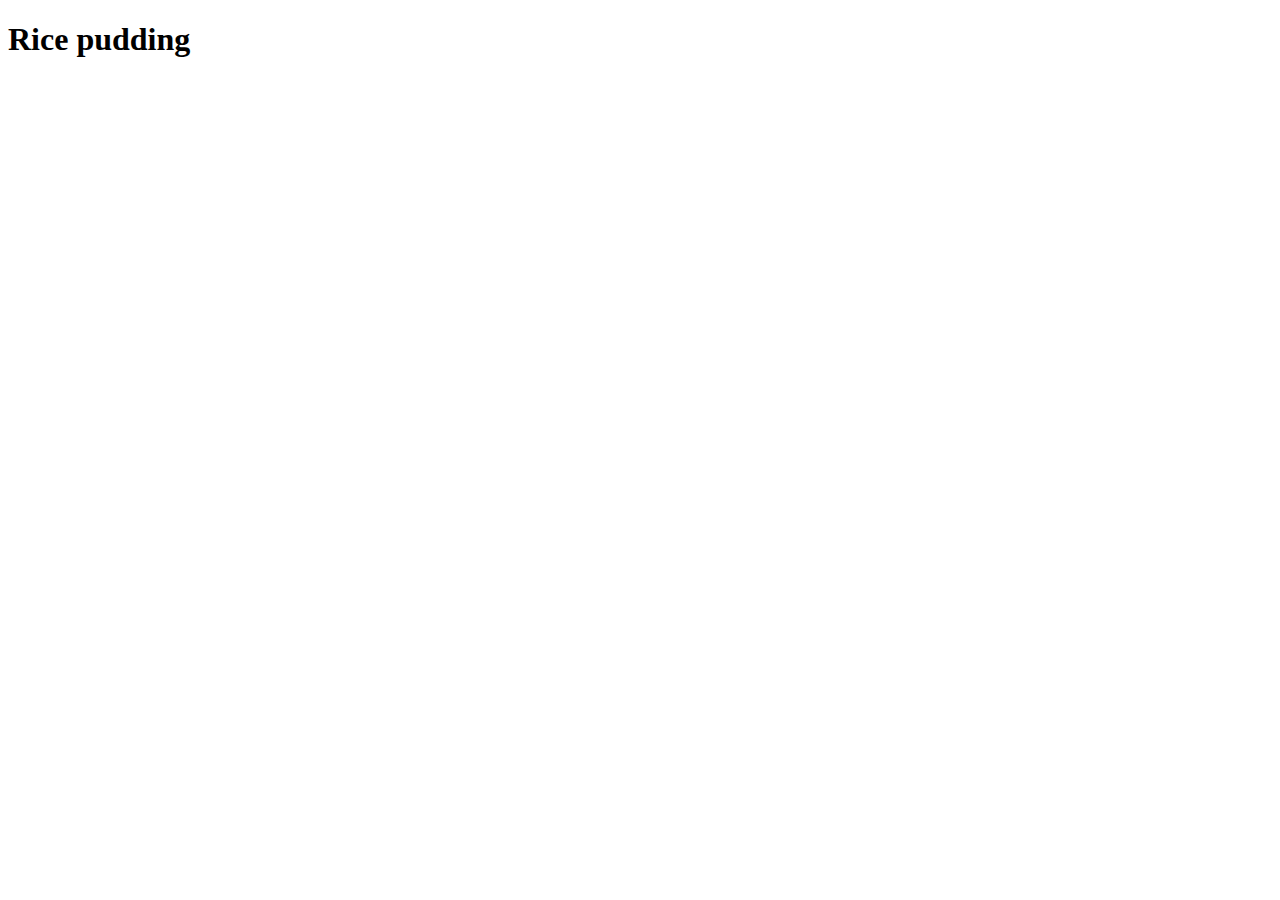
==== recipes/rice-pudding.html @ 1a692ddc "create and edit index.html and recipes/rice-pudding.html" ====
<!DOCTYPE html>
<html lang="en">
<head>
    <meta charset="UTF-8">
    <meta name="viewport" content="width=device-width, initial-scale=1.0">
    <title>Document</title>
</head>
<body>
    <h1>Rice pudding</h1>
</body>
</html>
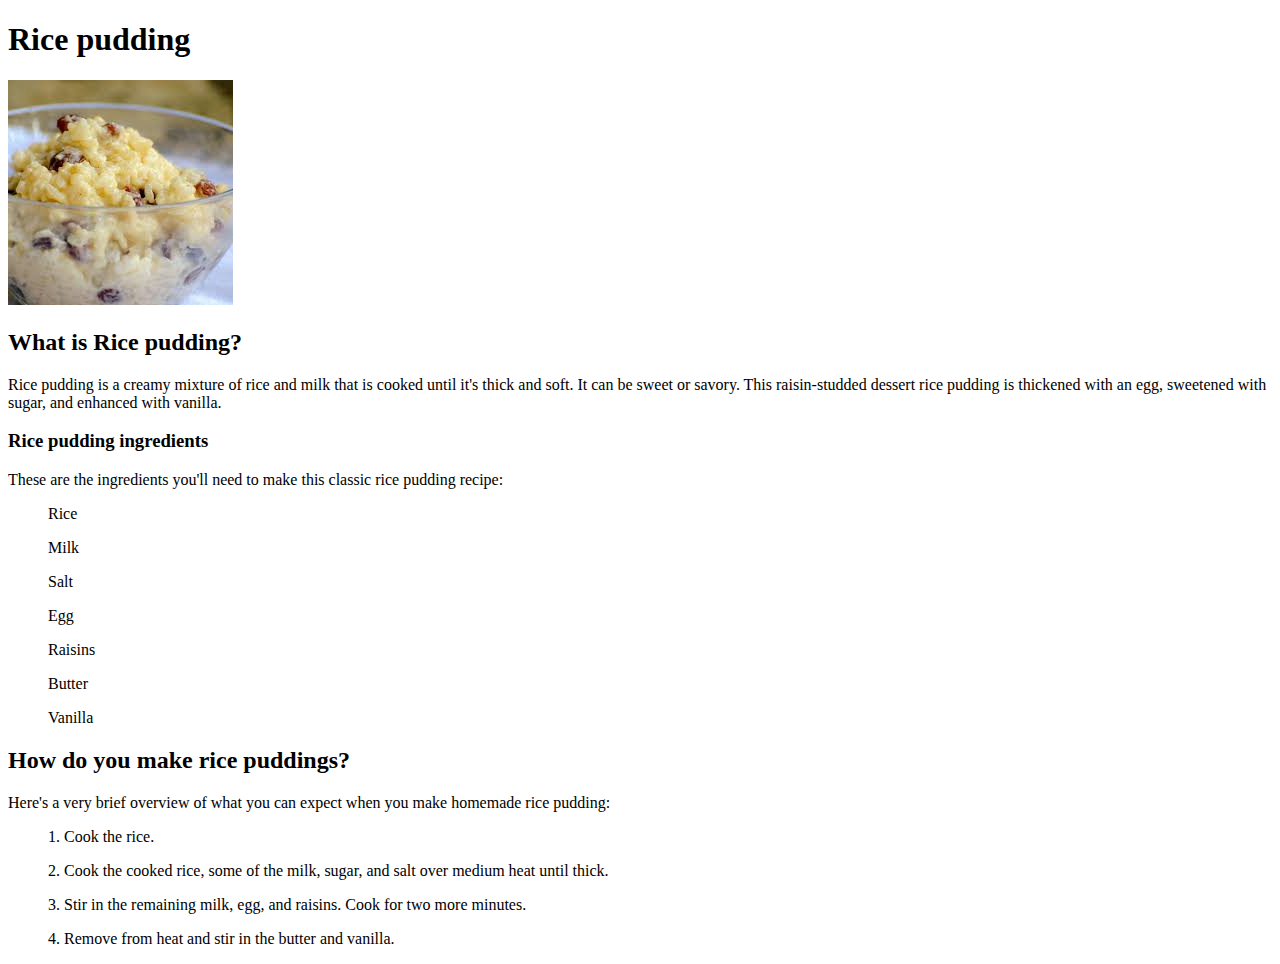
==== commit 8dc7c2e0: "Create keema-aloo-curry.html, keema-aloo-curry.jpg, and rice-pudding.jpeg and edit index.html and ri" ====
--- a/recipes/rice-pudding.html
+++ b/recipes/rice-pudding.html
@@ -3,9 +3,36 @@
 <head>
     <meta charset="UTF-8">
     <meta name="viewport" content="width=device-width, initial-scale=1.0">
-    <title>Document</title>
+    <title>Rice pudding</title>
 </head>
 <body>
     <h1>Rice pudding</h1>
+    <img src="rice-pudding.jpeg" alt="rice-pudding">
+    <h2>What is Rice pudding?</h2>
+    <p>
+        Rice pudding is a creamy mixture of rice and milk that is cooked until it's thick and soft. It can be sweet or savory. This raisin-studded dessert rice pudding is thickened with an egg, sweetened with sugar, and enhanced with vanilla.
+
+
+    </p>
+    <h3>Rice pudding ingredients</h3>
+    <p>These are the ingredients you'll need to make this classic rice pudding recipe:
+
+    </p>
+    <ul>Rice</ul>
+    <ul>Milk</ul>
+    <ul>Salt</ul>
+    <ul>Egg</ul>
+    <ul>Raisins</ul>
+    <ul>Butter</ul>    
+    <ul>Vanilla</ul>
+    <h2>How do you make rice puddings?</h2>
+    <p>Here's a very brief overview of what you can expect when you make homemade rice pudding:
+
+    </p>
+    <ol>1. Cook the rice.</ol>
+    <ol>2. Cook the cooked rice, some of the milk, sugar, and salt over medium heat until thick.</ol>
+    <ol>3. Stir in the remaining milk, egg, and raisins. Cook for two more minutes.</ol>
+    <ol>4. Remove from heat and stir in the butter and vanilla.</ol>
+
 </body>
 </html>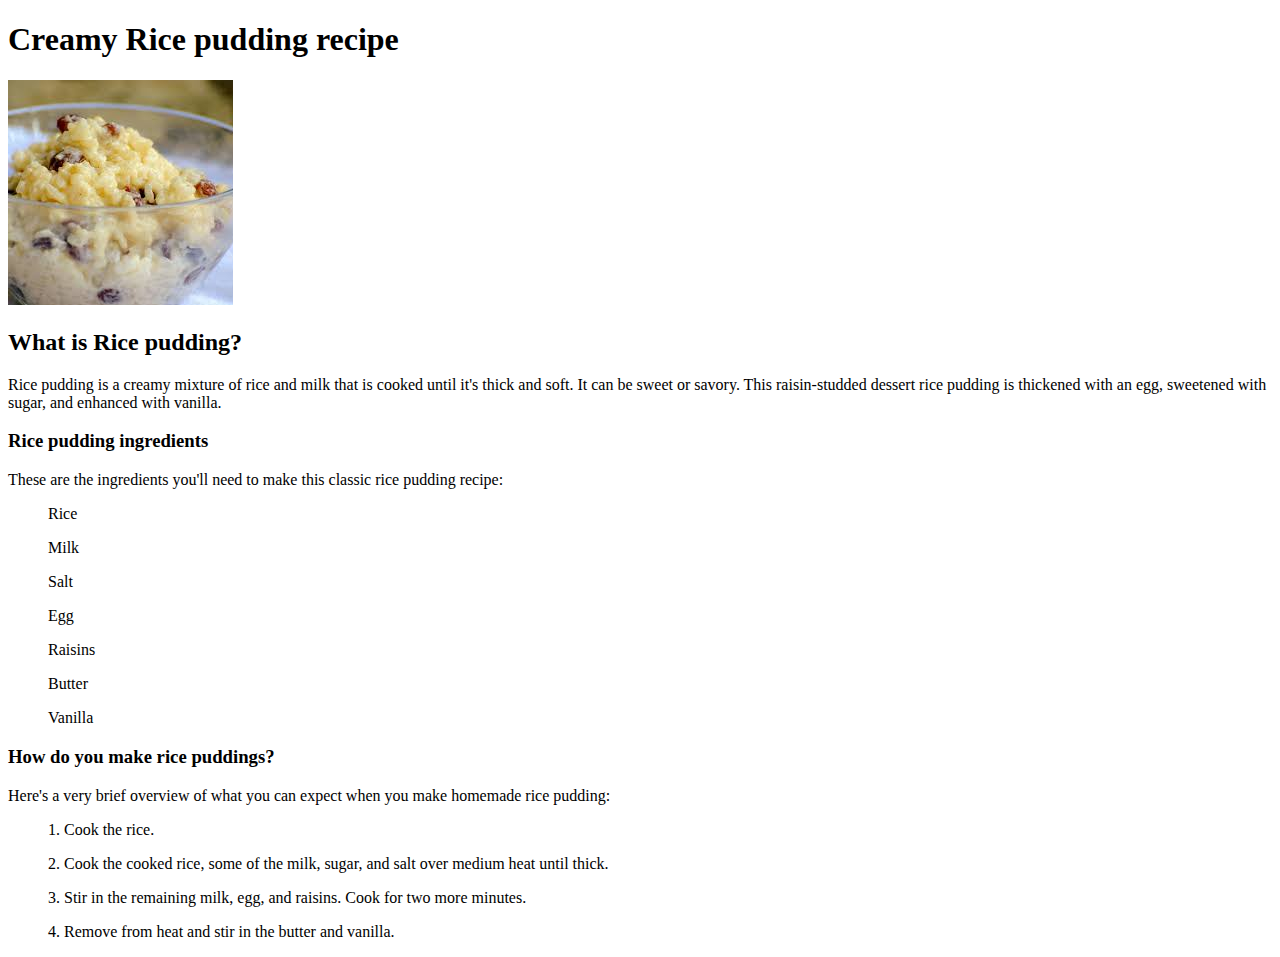
==== commit 186bd7c6: "edit keema-aloo-curry.html and rice-pudding" ====
--- a/recipes/rice-pudding.html
+++ b/recipes/rice-pudding.html
@@ -3,10 +3,10 @@
 <head>
     <meta charset="UTF-8">
     <meta name="viewport" content="width=device-width, initial-scale=1.0">
-    <title>Rice pudding</title>
+    <title>Creamy Rice pudding recipe</title>
 </head>
 <body>
-    <h1>Rice pudding</h1>
+    <h1>Creamy Rice pudding recipe</h1>
     <img src="rice-pudding.jpeg" alt="rice-pudding">
     <h2>What is Rice pudding?</h2>
     <p>
@@ -25,7 +25,7 @@
     <ul>Raisins</ul>
     <ul>Butter</ul>    
     <ul>Vanilla</ul>
-    <h2>How do you make rice puddings?</h2>
+    <h3>How do you make rice puddings?</h3>
     <p>Here's a very brief overview of what you can expect when you make homemade rice pudding:
 
     </p>
